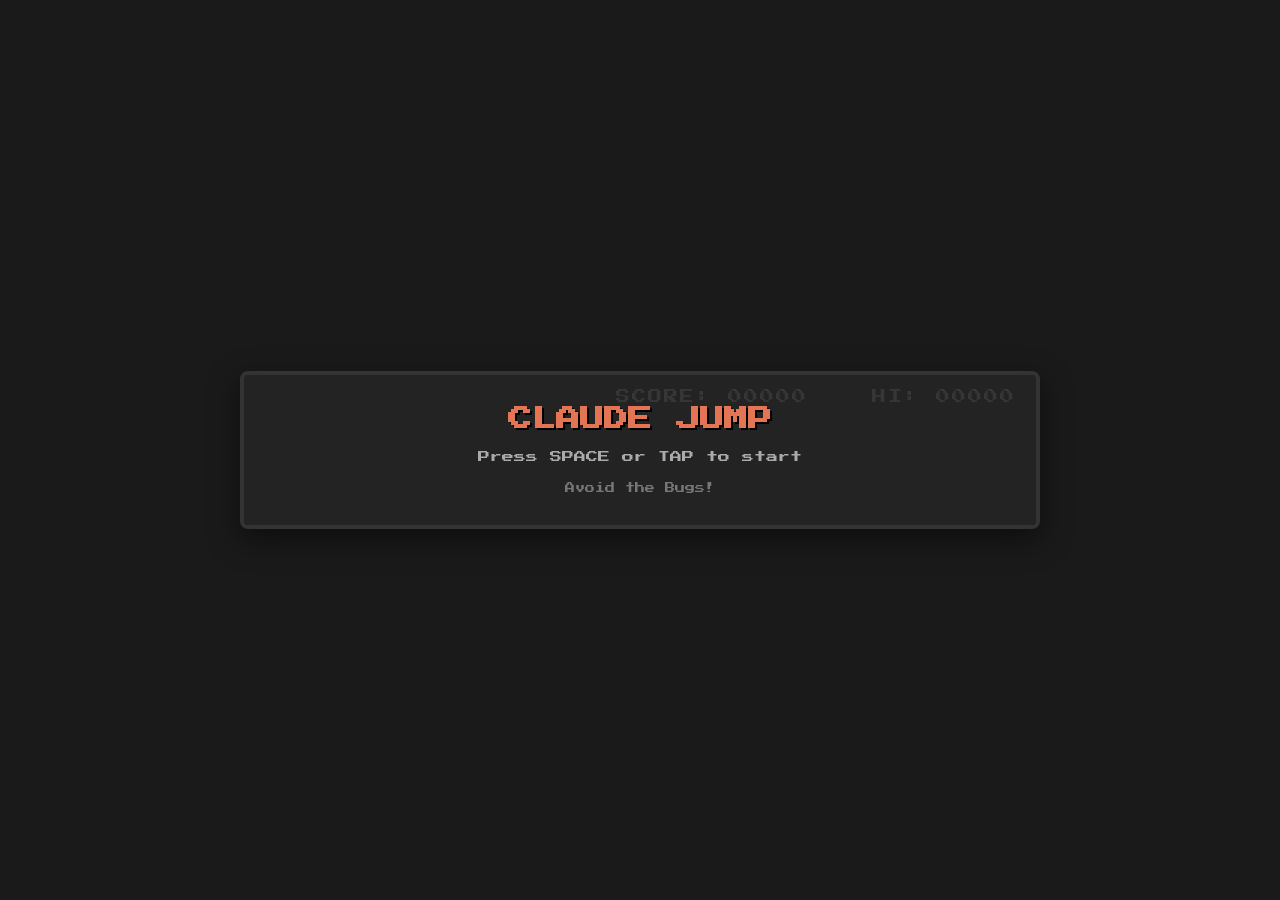
==== public/index.html @ 08426705 "Initial commit: Claude Jump game engine" ====
<!DOCTYPE html>
<html lang="en">
<head>
    <meta charset="UTF-8">
    <meta name="viewport" content="width=device-width, initial-scale=1.0, maximum-scale=1.0, user-scalable=no">
    <title>Claude Jump</title>
    <link href="https://fonts.googleapis.com/css2?family=Press+Start+2P&display=swap" rel="stylesheet">
    <link rel="stylesheet" href="style.css">
</head>
<body>
    <div id="game-container">
        <canvas id="gameCanvas"></canvas>
        <div id="ui-layer">
            <div id="score-display">SCORE: 0 &nbsp;&nbsp; HI: 0</div>
            <div id="start-screen" class="screen">
                <h1>CLAUDE JUMP</h1>
                <p>Press SPACE or TAP to start</p>
                <div class="subtitle">Avoid the Bugs!</div>
            </div>
            <div id="game-over-screen" class="screen hidden">
                <h1>SYNTAX ERROR</h1>
                <p>Press SPACE or TAP to restart</p>
            </div>
        </div>
    </div>
    <script src="game.js"></script>
</body>
</html>
---- public/style.css ----
* {
    margin: 0;
    padding: 0;
    box-sizing: border-box;
    font-family: 'Press Start 2P', monospace;
    user-select: none;
    -webkit-user-select: none;
}

body {
    background-color: #1a1a1a;
    display: flex;
    justify-content: center;
    align-items: center;
    min-height: 100vh;
    overflow: hidden;
    color: #e5e5e5;
}

#game-container {
    position: relative;
    width: 100%;
    max-width: 800px;
    height: 100%;
    max-height: 300px;
    background-color: #242424;
    border: 4px solid #333;
    border-radius: 8px;
    overflow: hidden;
    box-shadow: 0 10px 30px rgba(0,0,0,0.5);
}

canvas {
    display: block;
    width: 100%;
    height: 100%;
}

#ui-layer {
    position: absolute;
    top: 0;
    left: 0;
    width: 100%;
    height: 100%;
    pointer-events: none;
}

#score-display {
    position: absolute;
    top: 15px;
    right: 20px;
    font-size: 14px;
    color: #a3a3a3;
    letter-spacing: 2px;
}

.screen {
    position: absolute;
    top: 0;
    left: 0;
    width: 100%;
    height: 100%;
    display: flex;
    flex-direction: column;
    justify-content: center;
    align-items: center;
    background-color: rgba(36, 36, 36, 0.85);
    transition: opacity 0.3s;
}

.screen.hidden {
    opacity: 0;
    pointer-events: none;
}

h1 {
    font-size: 24px;
    color: #e37554;
    margin-bottom: 20px;
    text-shadow: 2px 2px 0px #000;
    text-align: center;
}

p {
    font-size: 12px;
    color: #aaa;
    margin-bottom: 10px;
    text-align: center;
}

.subtitle {
    font-size: 10px;
    color: #777;
    margin-top: 10px;
}

@media (max-width: 600px) {
    #game-container {
        border: none;
        border-radius: 0;
        max-height: 50vh;
    }
    h1 { font-size: 18px; }
    p { font-size: 10px; }
    #score-display { font-size: 10px; }
}
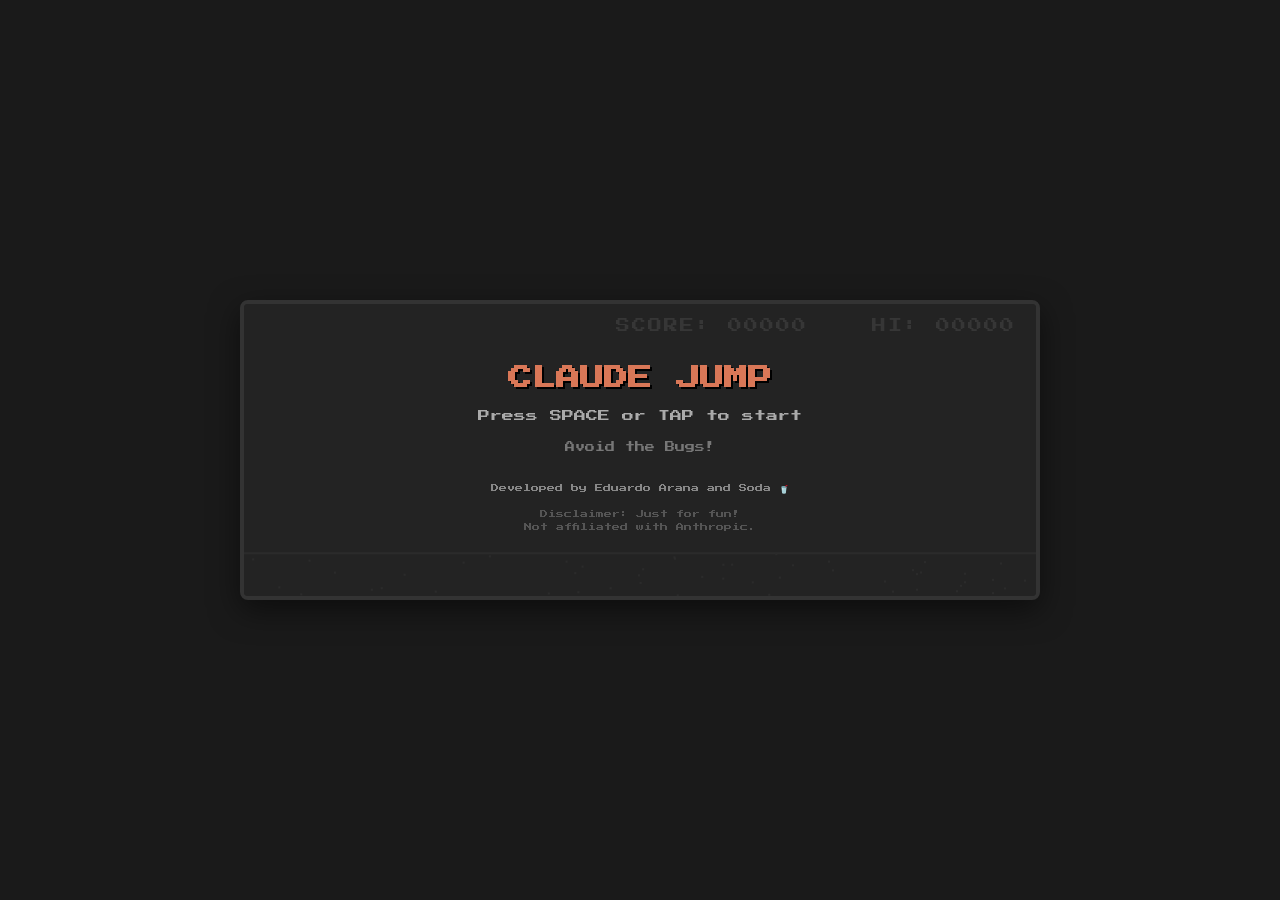
==== commit 44efc3f3: "docs: update README with game logic and disclaimer, add credits to start screen" ====
--- a/public/index.html
+++ b/public/index.html
@@ -16,10 +16,17 @@
                 <h1>CLAUDE JUMP</h1>
                 <p>Press SPACE or TAP to start</p>
                 <div class="subtitle">Avoid the Bugs!</div>
+                <div style="margin-top: 30px; font-size: 8px; color: #888; text-align: center; line-height: 1.6;">
+                    Developed by Eduardo Arana and Soda 🥤<br><br>
+                    <span style="color: #555;">Disclaimer: Just for fun!<br>Not affiliated with Anthropic.</span>
+                </div>
             </div>
             <div id="game-over-screen" class="screen hidden">
                 <h1>SYNTAX ERROR</h1>
                 <p>Press SPACE or TAP to restart</p>
+                <div style="margin-top: 30px; font-size: 8px; color: #888; text-align: center;">
+                    Developed by Eduardo Arana and Soda 🥤
+                </div>
             </div>
         </div>
     </div>
--- a/public/style.css
+++ b/public/style.css
@@ -21,7 +21,7 @@
     position: relative;
     width: 100%;
     max-width: 800px;
-    height: 100%;
+    height: 100vh;
     max-height: 300px;
     background-color: #242424;
     border: 4px solid #333;
@@ -75,7 +75,7 @@
 
 h1 {
     font-size: 24px;
-    color: #e37554;
+    color: #D97757;
     margin-bottom: 20px;
     text-shadow: 2px 2px 0px #000;
     text-align: center;
@@ -98,9 +98,10 @@
     #game-container {
         border: none;
         border-radius: 0;
-        max-height: 50vh;
+        max-height: 100vh;
+        height: 100vh;
     }
-    h1 { font-size: 18px; }
+    h1 { font-size: 20px; }
     p { font-size: 10px; }
-    #score-display { font-size: 10px; }
+    #score-display { top: 20px; right: 10px; font-size: 10px; }
 }
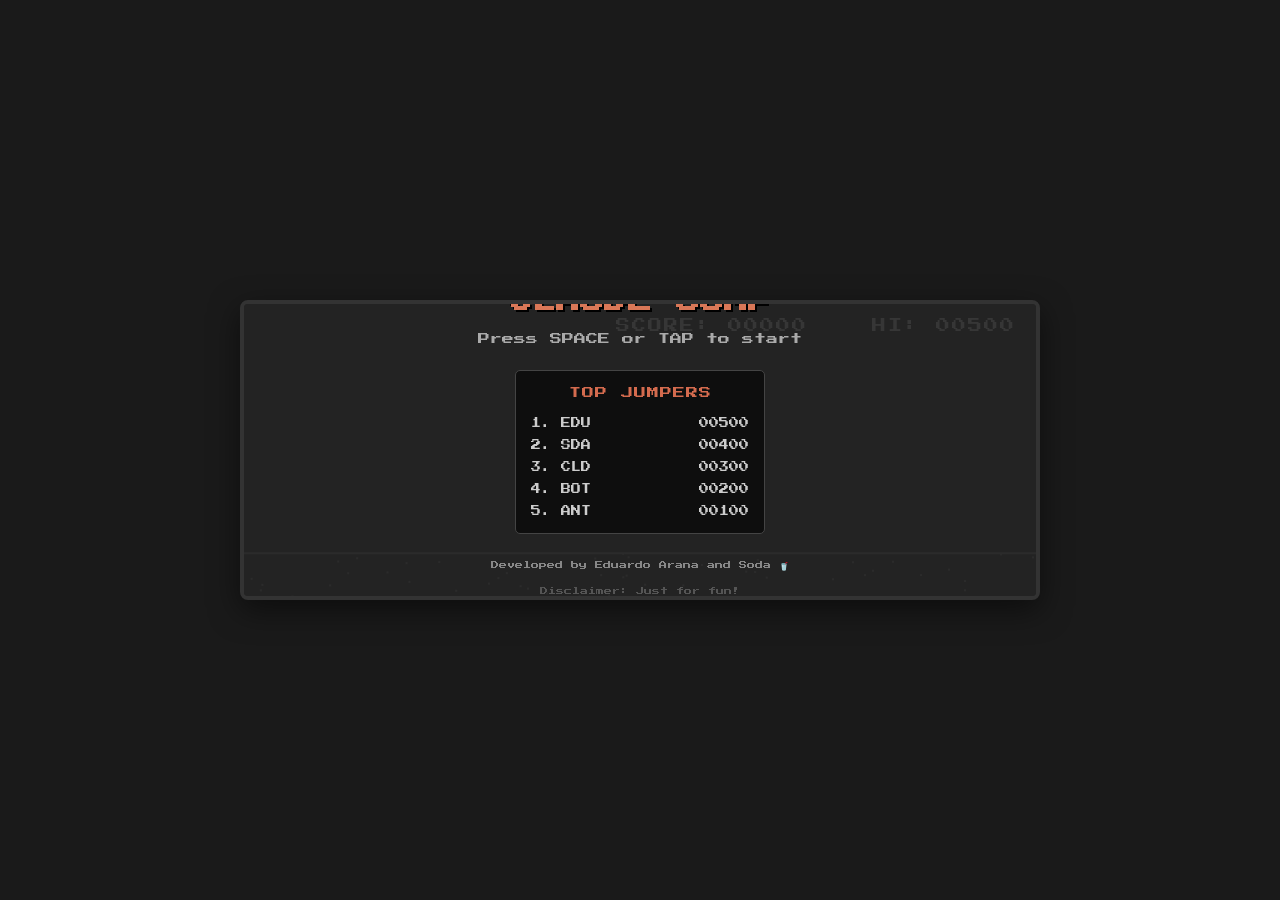
==== commit 66d7db58: "feat: add local high score leaderboard with initials input and smoother, faster difficulty scaling" ====
--- a/public/index.html
+++ b/public/index.html
@@ -12,18 +12,36 @@
         <canvas id="gameCanvas"></canvas>
         <div id="ui-layer">
             <div id="score-display">SCORE: 0 &nbsp;&nbsp; HI: 0</div>
+            
             <div id="start-screen" class="screen">
                 <h1>CLAUDE JUMP</h1>
                 <p>Press SPACE or TAP to start</p>
-                <div class="subtitle">Avoid the Bugs!</div>
-                <div style="margin-top: 30px; font-size: 8px; color: #888; text-align: center; line-height: 1.6;">
+                
+                <div id="leaderboard" style="pointer-events: auto; background: rgba(0,0,0,0.6); padding: 10px 15px; border-radius: 5px; margin: 15px 0; border: 1px solid #444; min-width: 250px; text-align: left; font-size: 10px; line-height: 2; color: #ccc;">
+                    <div style="text-align: center; color: #D46B4E; margin-bottom: 8px; font-size: 12px; letter-spacing: 1px;">TOP JUMPERS</div>
+                    <div id="leaderboard-list">
+                        <!-- Populated by JS -->
+                    </div>
+                </div>
+                
+                <div style="margin-top: 10px; font-size: 8px; color: #888; text-align: center; line-height: 1.6;">
                     Developed by Eduardo Arana and Soda 🥤<br><br>
                     <span style="color: #555;">Disclaimer: Just for fun!<br>Not affiliated with Anthropic.</span>
                 </div>
             </div>
+            
             <div id="game-over-screen" class="screen hidden">
                 <h1>SYNTAX ERROR</h1>
-                <p>Press SPACE or TAP to restart</p>
+                
+                <div id="new-highscore-box" class="hidden" style="pointer-events: auto; background: rgba(0,0,0,0.85); padding: 20px; border-radius: 5px; margin: 15px 0; border: 2px solid #D46B4E; text-align: center;">
+                    <div style="color: #fff; font-size: 12px; margin-bottom: 15px; animation: blink 1s infinite;">NEW HIGH SCORE!</div>
+                    <input type="text" id="initials-input" maxlength="3" placeholder="AAA" style="width: 100px; text-align: center; background: #000; color: #fff; border: 2px solid #555; font-size: 20px; padding: 10px; font-family: 'Press Start 2P', monospace; text-transform: uppercase; outline: none;">
+                    <br>
+                    <button id="submit-score-btn" style="margin-top: 15px; padding: 10px 15px; background: #D46B4E; color: #fff; border: none; border-radius: 3px; cursor: pointer; font-family: 'Press Start 2P', monospace; font-size: 12px; transition: 0.2s;">SAVE SCORE</button>
+                </div>
+                
+                <p id="restart-text">Press SPACE or TAP to restart</p>
+                
                 <div style="margin-top: 30px; font-size: 8px; color: #888; text-align: center;">
                     Developed by Eduardo Arana and Soda 🥤
                 </div>
--- a/public/style.css
+++ b/public/style.css
@@ -105,3 +105,18 @@
     p { font-size: 10px; }
     #score-display { top: 20px; right: 10px; font-size: 10px; }
 }
+
+@keyframes blink {
+    0% { opacity: 1; }
+    50% { opacity: 0; }
+    100% { opacity: 1; }
+}
+
+#submit-score-btn:hover {
+    background: #F4A688 !important;
+    transform: scale(1.05);
+}
+
+#initials-input:focus {
+    border-color: #D46B4E !important;
+}
